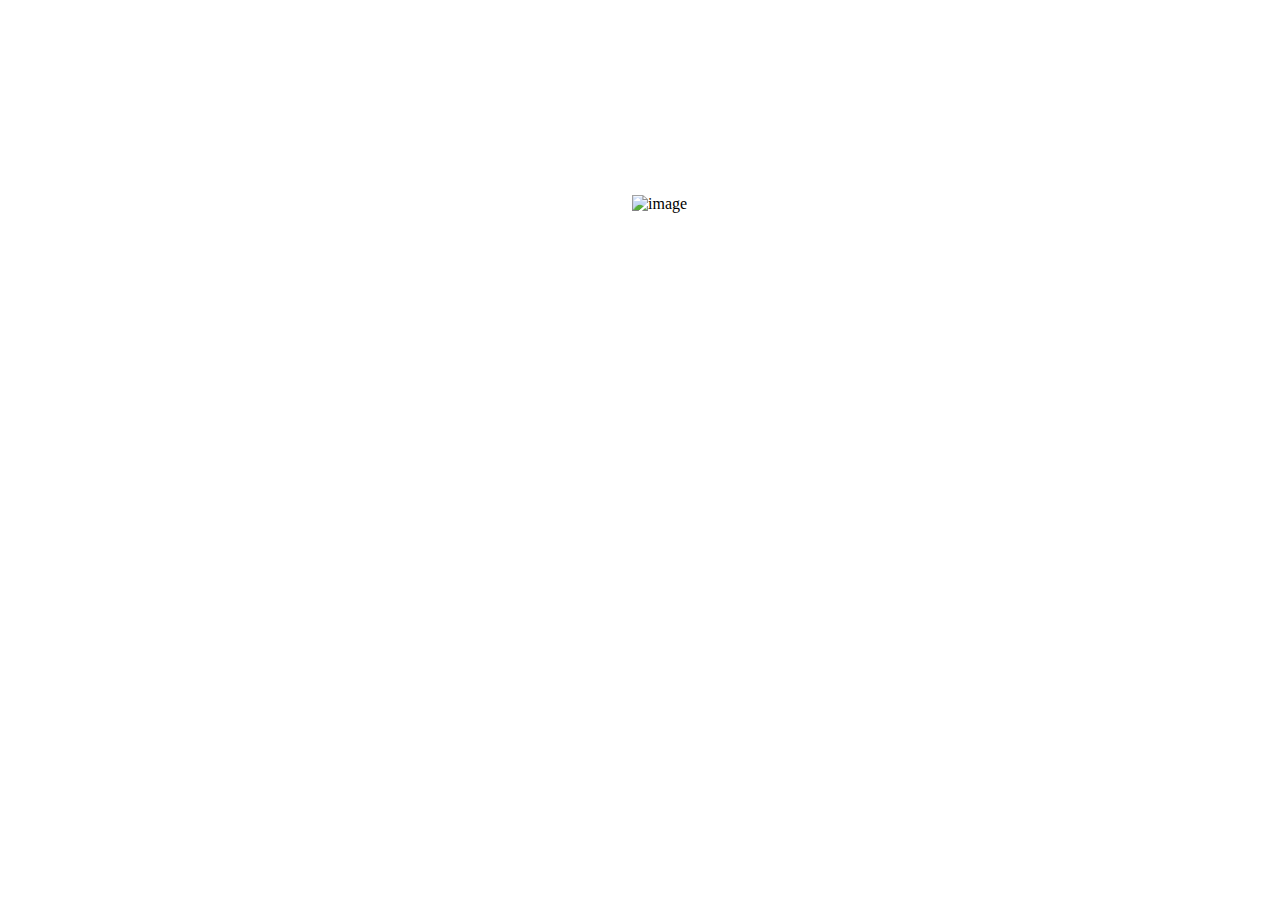
==== google-home.html @ 5970efe1 "google home page" ====
<!DOCTYPE html>
<html lang="en">
<head>
    <meta charset="UTF-8">
    <meta http-equiv="X-UA-Compatible" content="IE=edge">
    <meta name="viewport" content="width=device-width, initial-scale=1.0">
    <title>Google</title>
    <link rel="stylesheet" href="googlestyle.css">
</head>
<body>
    <img src="https://upload.wikimedia.org/wikipedia/commons/2/2f/Google_2015_logo.svg" alt="image">
    <form>
        <inputype name></inputype>
    </form>
</body>
</html>
---- googlestyle.css ----
img{
    margin-left:624px;
    margin-top: 187px;
}
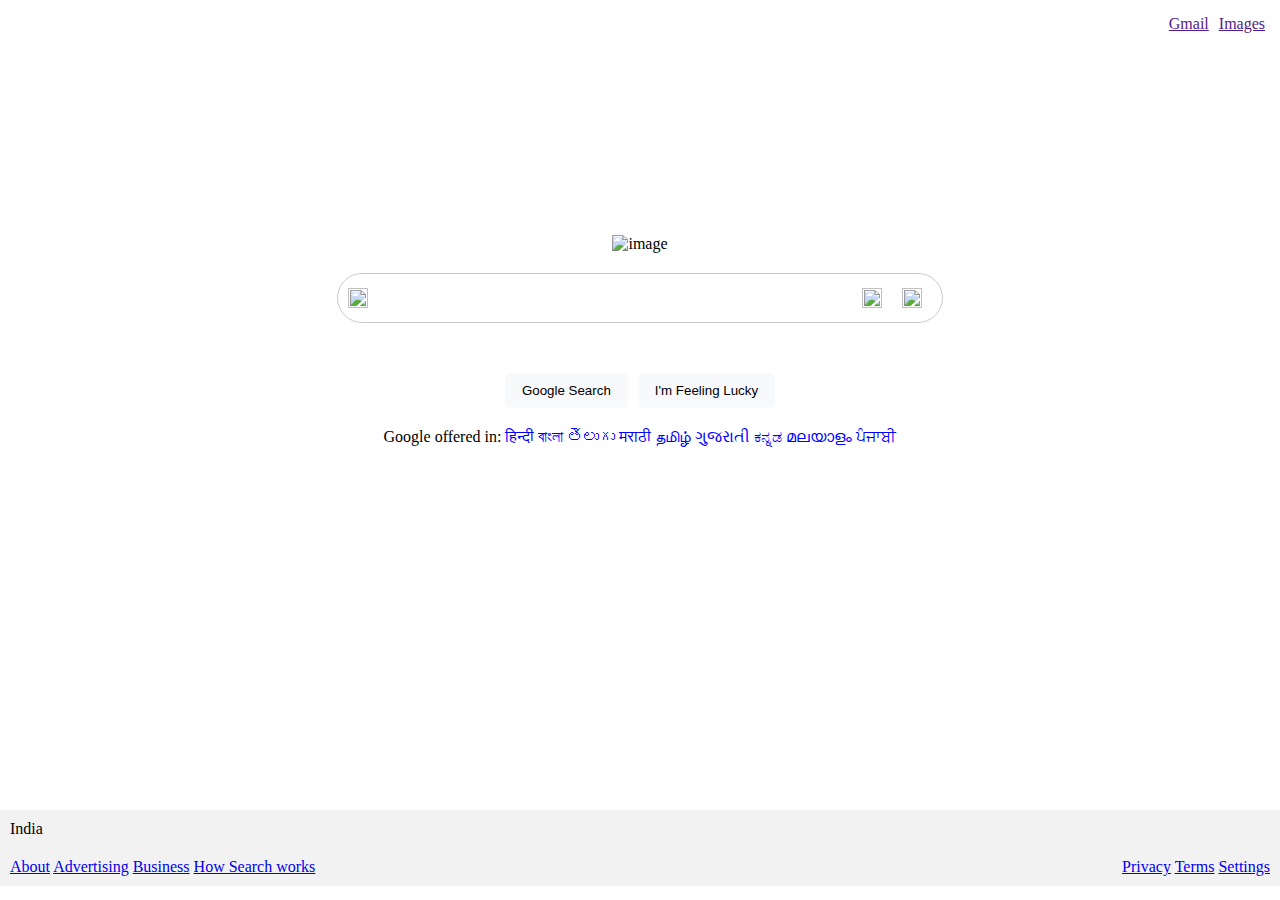
==== commit d30819d5: "google home page created" ====
--- a/google-home.html
+++ b/google-home.html
@@ -8,9 +8,54 @@
     <link rel="stylesheet" href="googlestyle.css">
 </head>
 <body>
-    <img src="https://upload.wikimedia.org/wikipedia/commons/2/2f/Google_2015_logo.svg" alt="image">
-    <form>
-        <inputype name></inputype>
-    </form>
+    <div id="main">
+    <nav>
+        <a href="">Gmail</a>
+        <a href="">Images</a>
+    </nav>
+    <div id="search-section">
+        <img src="https://upload.wikimedia.org/wikipedia/commons/2/2f/Google_2015_logo.svg" alt="image">
+        <div id="search-bar">
+            <img height="20" width="20" src="https://assets.stickpng.com/images/585e4ae1cb11b227491c3393.png">
+            <input type="text"/>
+            <!--mic icon-->
+            <img height="20" width="20" src="https://upload.wikimedia.org/wikipedia/commons/e/e8/Google_mic.svg">
+            <!--camera icon-->
+            <img height="20" width="20" src="https://static.wikia.nocookie.net/logopedia/images/2/2b/Google_Lens_2021.svg">
+            
+        </div>
+        <!--button selection-->
+        <div id="search-buttons">
+            <button>Google Search</button>
+            <button>I'm Feeling Lucky</button>
+            </div>
+            <p>
+                Google offered in:
+                <span>
+                    हिन्दी বাংলা తెలుగు मराठी தமிழ் ગુજરાતી ಕನ್ನಡ മലയാളം ਪੰਜਾਬੀ
+                </span>
+            </p>
+    </div>
+    </div>
+</div>
+    <div id="location">
+        India
+    </div>
+    <!--links-->
+    <div id="footer-links">
+    <div>
+        <a href="#">About</a>
+        <a href="#">Advertising</a>
+        <a href="#">Business</a>
+        <a href="#">How Search works</a>
+
+    </div>
+         <div>
+        <a href="#">Privacy</a>
+        <a href="#">Terms</a>
+        <a href="#">Settings</a>
+         </div>
+    </div>
+
 </body>
 </html>--- a/googlestyle.css
+++ b/googlestyle.css
@@ -1,7 +1,99 @@
 
+*{
+    margin:0;
+    padding:0;
+}
 
-
-img{
+/* img{
     margin-left:624px;
     margin-top: 187px;
+}
+form{
+    margin-top: 20px;
+    margin-left: 624px;
+} */
+nav{
+    display:flex;
+    gap:10px;
+    justify-content: end;
+    align-items: center;
+    padding:15px;
+}
+#search-section
+{
+    display: flex;
+    flex-direction: column;
+    justify-content: end;
+    align-items: center;
+    margin-top:187px;
+    
+}
+#search-buttons{
+    display:flex;
+    margin-top:30px;
+    justify-content:center;
+    align-items:center;
+    gap:10px;
+    margin-bottom: 20px;
+}
+#main{
+    height: 90vh;
+}
+#location
+{
+    background-color: #f2f2f2;
+    padding:10px;
+}
+#footer-links
+{
+    background-color: #f2f2f2;
+    padding: 10px;
+    display:flex;
+    gap:20px;
+    justify-content: space-between;
+}
+#footer-links->div{
+    display:flex;
+    gap:20px;
+}
+#search-buttons>button{
+    padding: 8px;
+    padding-left: 15px;
+    padding-right: 15px;
+    background-color: #f8f9fa;
+    border:2px solid #fefefe3c;
+    border-radius: 5px;
+    cursor:pointer;
+}
+#search-buttons > button:hover{
+box-shadow: 0 1px 1px rgba(0,0,0,.1);
+border:1px solid #dadce0;
+}
+#search-bar{
+    margin: 20px;
+    display:flex;
+    justify-content:center;
+    align-items: center;
+    gap:20px;
+    border:1px solid rgba(181,181,181,0.713);
+    border-radius:25px;
+    padding-left:10px;
+    padding-right:20px;
+}
+#search-bar:hover{
+    box-shadow: 0 1px 6px rgba(32,33,36,.28);
+    border-color: rgba(223,225,229,0);
+
+}
+#search-bar > input{
+    height:44px;
+    width:450px;
+    border:2px solid #fefefe3c;
+    font-size: 18px;
+}
+#search-bar>input:focus{
+    outline:none;
+}
+p>span{
+    color:blue;
 }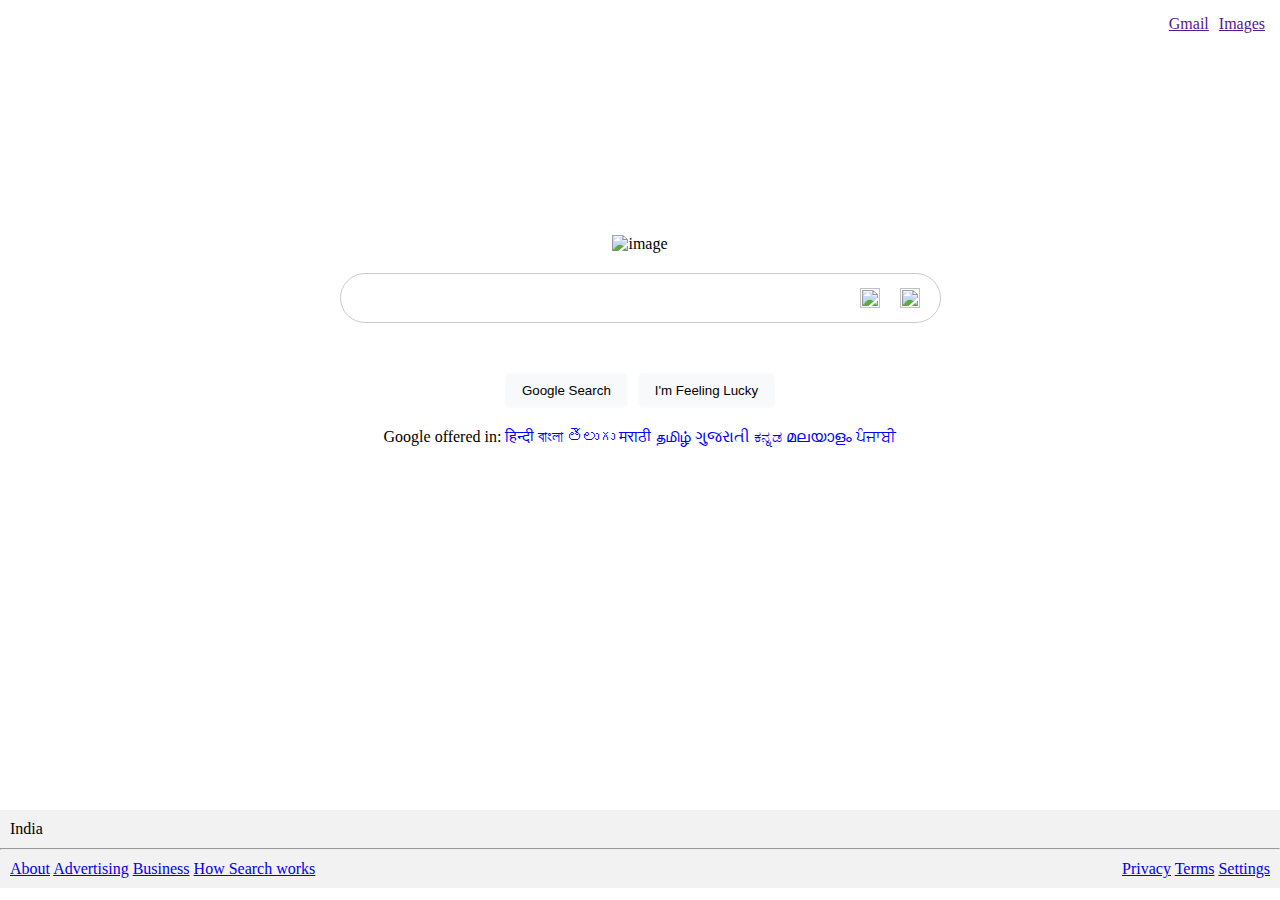
==== commit 4bdcd71b: "added codeforces visulizer" ====
--- a/google-home.html
+++ b/google-home.html
@@ -16,7 +16,7 @@
     <div id="search-section">
         <img src="https://upload.wikimedia.org/wikipedia/commons/2/2f/Google_2015_logo.svg" alt="image">
         <div id="search-bar">
-            <img height="20" width="20" src="https://assets.stickpng.com/images/585e4ae1cb11b227491c3393.png">
+            <img height="15" width="15" src="https://www.freeiconspng.com/thumbs/search-icon-png/search-icon-png-18.png">
             <input type="text"/>
             <!--mic icon-->
             <img height="20" width="20" src="https://upload.wikimedia.org/wikipedia/commons/e/e8/Google_mic.svg">
@@ -42,15 +42,16 @@
         India
     </div>
     <!--links-->
+    <hr style="border:.5px solid rgba(212,212,212,0,707);"/>
     <div id="footer-links">
-    <div>
+    <div id="footer-links-div1">
         <a href="#">About</a>
         <a href="#">Advertising</a>
         <a href="#">Business</a>
         <a href="#">How Search works</a>
 
     </div>
-         <div>
+         <div id="footer-links-div2">
         <a href="#">Privacy</a>
         <a href="#">Terms</a>
         <a href="#">Settings</a>
